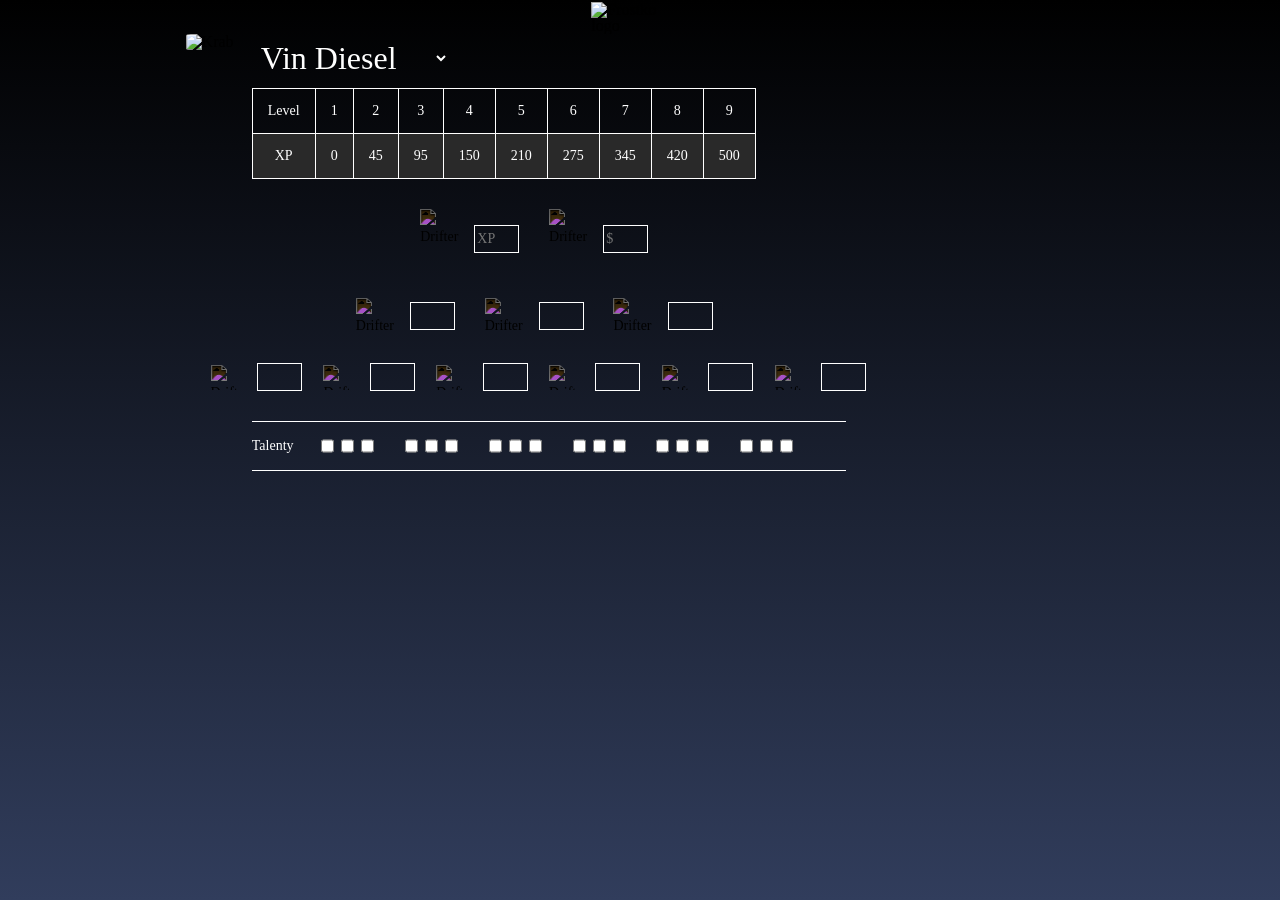
==== krab.html @ b0514e3b "pridani kraba a zprovozneni dropdown prepinani mezi ulozenyma strankama" ====
<!doctype html>
<html>
  <head>
    <title>frostko</title>
    <link rel="stylesheet" href="css/test.css" />
  </head>

  <body>
    <header>
      <a>
        <img
          src="https://i.ibb.co/YF3tf1Xn/logo-removebg-preview.png"
          alt="Frostko logo"
          loading="lazy"
        />
      </a>
    </header>

    <div class="container">
      <section class="avatar">
        <img
          src="https://raw.githubusercontent.com/any2cards/worldhaven/refs/heads/master/images/art/frosthaven/characters/images/fh-crashing-tide.png"
          alt="Krab"
          loading="lazy"
        />
      </section>

      <section>
        <div class="role">
          <label>
            <select name="role" required>
              <option value="index.html">Vin Diesel</option>
              <option value="krab.html">Surimi Jones</option>
            </select>
          </label>
        </div>

        <table>
          <tr>
            <td>Level</td>
            <td data-id="xp-1">1</td>
            <td data-id="xp-2">2</td>
            <td data-id="xp-3">3</td>
            <td data-id="xp-4">4</td>
            <td data-id="xp-5">5</td>
            <td data-id="xp-6">6</td>
            <td data-id="xp-7">7</td>
            <td data-id="xp-8">8</td>
            <td data-id="xp-9">9</td>
          </tr>
          <tr>
            <td>XP</td>
            <td>0</td>
            <td>45</td>
            <td>95</td>
            <td>150</td>
            <td>210</td>
            <td>275</td>
            <td>345</td>
            <td>420</td>
            <td>500</td>
          </tr>
        </table>

        <div class="xpgold">
          <label>
            <img
              src="https://raw.githubusercontent.com/any2cards/worldhaven/refs/heads/master/images/art/frosthaven/icons/general/fh-xp-bw-icon.png"
              alt="Drifter"
              loading="lazy"
            />
            <input type="text" name="XP" placeholder="XP" class="short-input" />
          </label>

          <label>
            <img
              src="https://raw.githubusercontent.com/any2cards/worldhaven/refs/heads/master/images/art/frosthaven/icons/general/fh-money-bw-icon.png"
              alt="Drifter"
              loading="lazy"
            />
            <input type="text" name="$" placeholder="$" class="short-input" />
          </label>
        </div>

        <div class="surky">
          <label>
            <img
              src="https://raw.githubusercontent.com/any2cards/worldhaven/refs/heads/master/images/art/frosthaven/icons/loot/fh-lumber-bw-icon.png"
              alt="Drifter"
              loading="lazy"
            />
            <input type="text" name="wood" class="short-input" />
          </label>

          <label>
            <img
              src="https://raw.githubusercontent.com/any2cards/worldhaven/refs/heads/master/images/art/frosthaven/icons/loot/fh-metal-bw-icon.png"
              alt="Drifter"
              loading="lazy"
            />
            <input type="text" name="metal" class="short-input" />
          </label>

          <label>
            <img
              src="https://raw.githubusercontent.com/any2cards/worldhaven/refs/heads/master/images/art/frosthaven/icons/loot/fh-hide-bw-icon.png"
              alt="Drifter"
              loading="lazy"
            />
            <input type="text" name="hide" class="short-input" />
          </label>
        </div>

        <div class="byliny">
          <label>
            <img
              src="https://raw.githubusercontent.com/any2cards/worldhaven/refs/heads/master/images/art/frosthaven/icons/loot/fh-arrowvine-bw-icon.png"
              alt="Drifter"
              loading="lazy"
            />
            <input type="text" name="arrowvine" class="short-input" />
          </label>

          <label>
            <img
              src="https://raw.githubusercontent.com/any2cards/worldhaven/refs/heads/master/images/art/frosthaven/icons/loot/fh-axenut-bw-icon.png"
              alt="Drifter"
              loading="lazy"
            />
            <input type="text" name="axenut" class="short-input" />
          </label>

          <label>
            <img
              src="https://raw.githubusercontent.com/any2cards/worldhaven/refs/heads/master/images/art/frosthaven/icons/loot/fh-corpsecap-bw-icon.png"
              alt="Drifter"
              loading="lazy"
            />
            <input type="text" name="corpsecap" class="short-input" />
          </label>

          <label>
            <img
              src="https://raw.githubusercontent.com/any2cards/worldhaven/refs/heads/master/images/art/frosthaven/icons/loot/fh-flamefruit-bw-icon.png"
              alt="Drifter"
              loading="lazy"
            />
            <input type="text" name="flamefruit" class="short-input" />
          </label>

          <label>
            <img
              src="https://raw.githubusercontent.com/any2cards/worldhaven/refs/heads/master/images/art/frosthaven/icons/loot/fh-rockroot-bw-icon.png"
              alt="Drifter"
              loading="lazy"
            />
            <input type="text" name="rockroot" class="short-input" />
          </label>

          <label>
            <img
              src="https://raw.githubusercontent.com/any2cards/worldhaven/refs/heads/master/images/art/frosthaven/icons/loot/fh-snowthistle-bw-icon.png"
              alt="Drifter"
              loading="lazy"
            />
            <input type="text" name="snowthistle" class="short-input" />
          </label>
        </div>

        <div class="talenty">
          <p>Talenty</p>
          <label>
            <input type="checkbox" id="1" />
            <input type="checkbox" id="2" />
            <input type="checkbox" id="3" />
          </label>

          <label>
            <input type="checkbox" id="4" />
            <input type="checkbox" id="5" />
            <input type="checkbox" id="6" />
          </label>

          <label>
            <input type="checkbox" id="7" />
            <input type="checkbox" id="8" />
            <input type="checkbox" id="9" />
          </label>

          <label>
            <input type="checkbox" id="10" />
            <input type="checkbox" id="11" />
            <input type="checkbox" id="12" />
          </label>

          <label>
            <input type="checkbox" id="13" />
            <input type="checkbox" id="14" />
            <input type="checkbox" id="15" />
          </label>

          <label>
            <input type="checkbox" id="16" />
            <input type="checkbox" id="17" />
            <input type="checkbox" id="18" />
          </label>
        </div>
      </section>
    </div>

    <script src="js/main.js"></script>
  </body>
</html>
---- css/test.css ----
/* http://meyerweb.com/eric/tools/css/reset/ 
   v2.0 | 20110126
   License: none (public domain)
*/

html,
body,
div,
span,
applet,
object,
iframe,
h1,
h2,
h3,
h4,
h5,
h6,
p,
blockquote,
pre,
a,
abbr,
acronym,
address,
big,
cite,
code,
del,
dfn,
em,
img,
ins,
kbd,
q,
s,
samp,
small,
strike,
strong,
sub,
sup,
tt,
var,
b,
u,
i,
center,
dl,
dt,
dd,
ol,
ul,
li,
fieldset,
form,
label,
legend,
table,
caption,
tbody,
tfoot,
thead,
tr,
th,
td,
article,
aside,
canvas,
details,
embed,
figure,
figcaption,
footer,
header,
hgroup,
menu,
nav,
output,
ruby,
section,
summary,
time,
mark,
audio,
video {
  margin: 0;
  padding: 0;
  border: 0;
  font-size: 100%;
  font: inherit;
  vertical-align: baseline;
}
/* HTML5 display-role reset for older browsers */
article,
aside,
details,
figcaption,
figure,
footer,
header,
hgroup,
menu,
nav,
section {
  display: block;
}
body {
  line-height: 1;
}
ol,
ul {
  list-style: none;
}
blockquote,
q {
  quotes: none;
}
blockquote:before,
blockquote:after,
q:before,
q:after {
  content: '';
  content: none;
}
table {
  border-collapse: collapse;
  border-spacing: 0;
  font: 14px/24px 'Source Code Pro';
}

/*
  ========================================
  Custom styles
  ========================================
*/

html,
body {
  height: 100%;
  margin: 0;
}

body {
  background: linear-gradient(black, #313d5c);
}

p {
  color: #fff;
  font: 14px/24px 'Source Code Pro';
  padding: 2% 2% 2% 0;
}

/*
  ========================================
  Grid
  ========================================
*/

*,
*:before,
*:after {
  -webkit-box-sizing: border-box;
  -moz-box-sizing: border-box;
  box-sizing: border-box;
}

header {
  display: flex;
  justify-content: center;
}

header img {
  max-width: 80%;
  margin-top: 2%;
}

.container {
  display: flex;
  gap: 2%;
  max-width: 960px;
  margin: 0 auto;
  padding: 0 2% 0 2%;
}

.avatar img {
  max-width: 100%;
  max-height: 100%;
  border-radius: 10%;
}

/*
  ========================================
  Table
  ========================================
*/

table {
  border-collapse: collapse;
  color: #ffffff;
  text-align: center;
}

td {
  border: 1px solid #ffffff;
  padding: 10px 15px;
}

tbody tr:nth-child(even) {
  background: #292929;
}

@media (hover: hover) and (pointer: fine) {
  tr:first-child td:nth-child(n + 2):nth-child(-n + 10):hover {
    background-color: rgba(255, 255, 255, 0.15);
    cursor: pointer;
  }
}

td.selected:nth-child(n + 2):nth-child(-n + 10) {
  background-color: rgba(243, 255, 71, 0.37);
}
/*
  ========================================
  Dropdown Radio Textarea
  ========================================
*/

.role {
  display: flex;
  justify-content: flex-start;
  margin-bottom: 1%;
}

.role select {
  font-size: 2rem;
  padding: 5px 5px;
  border: none;
  cursor: pointer;
}

label {
  font: 14px/24px 'Source Code Pro';
  background-color: transparent;
  color: white;
}

select {
  font: 20px/30px 'Source Code Pro';
  background-color: transparent;
  color: white;
}

select option {
  background-color: #333;
  color: white;
}

.radio-level {
  display: flex;
  justify-content: flex-end;
  margin-right: 18px;
}

.radio-level label:nth-child(1),
.radio-level label:nth-child(2) {
  margin-right: 23px;
}

.radio-level label:nth-child(n + 3):nth-child(-n + 8) {
  margin-right: 35px;
}

.xpgold,
.surky,
.byliny {
  display: flex;
  justify-content: center;
  margin-top: 5%;
}

.talenty {
  display: flex;
  justify-content: flex-start;
  margin-top: 5%;
  border-top: 1px solid white;
  border-bottom: 1px solid white;
}

.surky,
.byliny {
  margin-top: 5%;
}

.xpgold label,
.surky label,
.byliny label {
  display: flex;
  align-items: center;
  margin-right: 5%;
}

.talenty label {
  display: flex;
  margin: 0 2% 0 2%;
}

.xpgold label input,
.surky label input,
.byliny label input {
  font: 14px/24px 'Source Code Pro';
  background-color: transparent;
  color: white;
  border: 1px solid white;
  margin-left: 10%;
}

.short-input {
  width: 45px;
}

/*
  ========================================
  Surky images
  ========================================
*/

.xpgold img,
.surky img,
.byliny img {
  filter: invert(100%);
  width: auto;
}

.xpgold img {
  height: 60px;
}

.surky img,
.byliny img {
  height: 35px;
}

.byliny img {
  height: 25px;
}
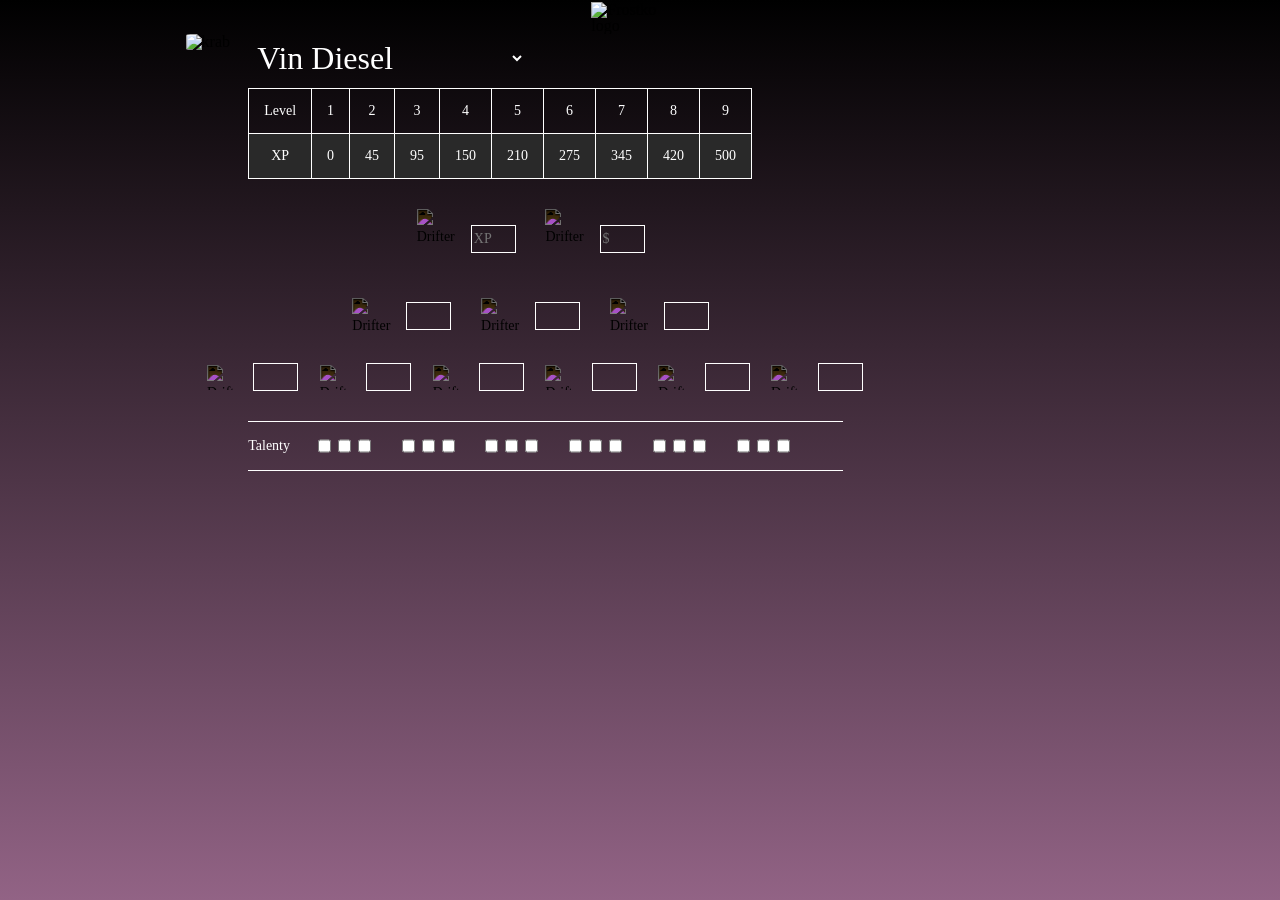
==== commit fa30c555: "pridani width a height v html a 3. sekce" ====
--- a/krab.html
+++ b/krab.html
@@ -5,7 +5,7 @@
     <link rel="stylesheet" href="css/test.css" />
   </head>
 
-  <body>
+  <body data-page="krab">
     <header>
       <a>
         <img
@@ -20,8 +20,10 @@
       <section class="avatar">
         <img
           src="https://raw.githubusercontent.com/any2cards/worldhaven/refs/heads/master/images/art/frosthaven/characters/images/fh-crashing-tide.png"
-          alt="Krab"
+          alt="krab"
           loading="lazy"
+          width="331"
+          height="453.5"
         />
       </section>
 
@@ -31,6 +33,8 @@
             <select name="role" required>
               <option value="index.html">Vin Diesel</option>
               <option value="krab.html">Surimi Jones</option>
+              <option value="meteor.html">Blaze Chilli&Lime</option>
+              <option value="stin.html">Slim Shady</option>
             </select>
           </label>
         </div>
--- a/css/test.css
+++ b/css/test.css
@@ -141,9 +141,22 @@
   margin: 0;
 }
 
-body {
+body[data-page="index"] {
   background: linear-gradient(black, #313d5c);
 }
+
+body[data-page="krab"] {
+  background: linear-gradient(black, #926385);
+}
+
+body[data-page="meteor"] {
+  background: linear-gradient(black, #801818);
+}
+
+body[data-page="stin"] {
+  background: linear-gradient(black, #4b4b4b);
+}
+
 
 p {
   color: #fff;
